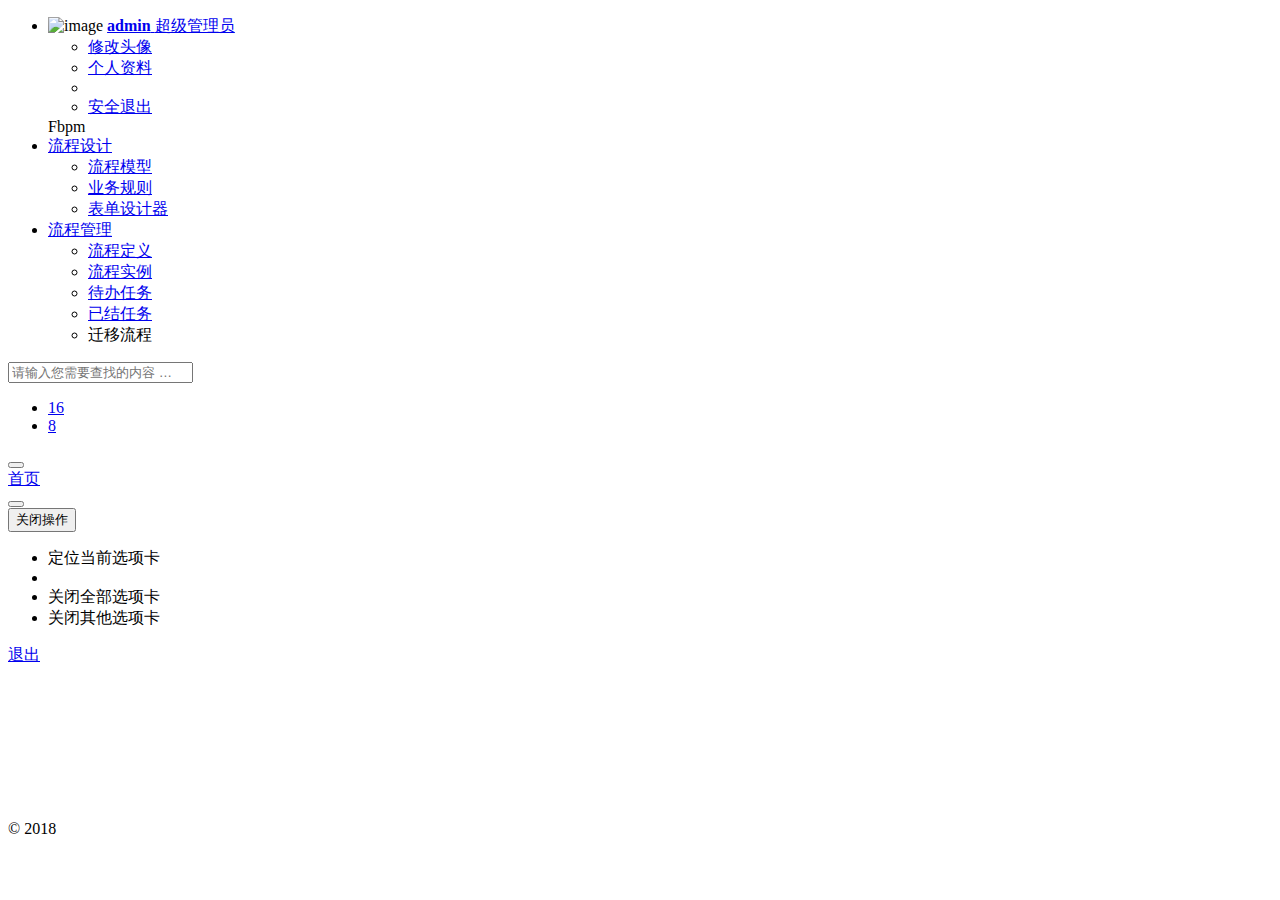
==== abpm-process-center/src/main/resources/templates/index.html @ 3f31bb49 "表单设计器" ====
<!DOCTYPE html>
<html>
<head>
    <meta charset="utf-8">
    <meta name="viewport" content="width=device-width, initial-scale=1.0">
    <meta name="renderer" content="webkit">
    <meta http-equiv="Cache-Control" content="no-siteapp" />
    <title>Fbpm工作流 - 主页</title>
    <!--[if lt IE 9]>
    <meta http-equiv="refresh" content="0;ie.html" />
    <![endif]-->
    <link rel="shortcut icon" href="favicon.ico">
    <link href="hplus/css/bootstrap.min.css?v=3.3.6" rel="stylesheet">
    <link href="hplus/css/font-awesome.min.css?v=4.4.0" rel="stylesheet">
    <link href="hplus/css/animate.min.css" rel="stylesheet">
    <link href="hplus/css/style.min.css?v=4.1.0" rel="stylesheet">
</head>

<body class="fixed-sidebar full-height-layout gray-bg" style="overflow:hidden">
<div id="wrapper">
    <!--左侧导航开始-->
    <nav class="navbar-default navbar-static-side" role="navigation">
        <div class="nav-close"><i class="fa fa-times-circle"></i>
        </div>
        <div class="sidebar-collapse">
            <ul class="nav" id="side-menu">
                <li class="nav-header">
                    <div class="dropdown profile-element">
                        <span><img alt="image" class="img-circle" src="hplus/img/profile_small.jpg" /></span>
                        <a data-toggle="dropdown" class="dropdown-toggle" href="#">
                                <span class="clear">
                               <span class="block m-t-xs"><strong class="font-bold">admin</strong></span>
                                <span class="text-muted text-xs block">超级管理员<b class="caret"></b></span>
                                </span>
                        </a>
                        <ul class="dropdown-menu animated fadeInRight m-t-xs">
                            <li><a class="J_menuItem" href="form_avatar.html">修改头像</a>
                            </li>
                            <li><a class="J_menuItem" href="profile.html">个人资料</a>
                            </li>
                            <li class="divider"></li>
                            <li><a href="/logout">安全退出</a>
                            </li>
                        </ul>
                    </div>
                    <div class="logo-element">Fbpm
                    </div>
                </li>
                <li class="active">
                    <a href="#">
                        <i class="fa fa fa-codepen"></i>
                        <span class="nav-label">流程设计</span>
                        <span class="fa arrow"></span>
                    </a>
                    <ul class="nav nav-second-level">
                        <li>
                            <a class="J_menuItem" href="/modler/index.html">流程模型</a>
                        </li>
                        <li>
                            <a class="J_menuItem" href="/bizRulesIndex">业务规则</a>
                        </li>
                        <li>
                            <a class="J_menuItem" href="/form/formIndex.html">表单设计器</a>
                        </li>
                    </ul>
                </li>
                <li class="active">
                    <a href="#">
                        <i class="fa fa-tasks"></i>
                        <span class="nav-label">流程管理</span>
                        <span class="fa arrow"></span>
                    </a>
                    <ul class="nav nav-second-level">
                        <li>
                            <a class="J_menuItem" href="/procDefIndex">流程定义</a>
                        </li>
                        <li>
                            <a class="J_menuItem" href="/procInstIndex">流程实例</a>
                        </li>
                        <li>
                            <a class="J_menuItem" href="/todoTaskIndex">待办任务</a>
                        </li>
                        <li>
                            <a class="J_menuItem" href="/completeTaskIndex">已结任务</a>
                        </li>
                        <li>
                            <a ng-click="showProcessDetails(process)" class="J_menuItem" >迁移流程</a>
                        </li>
                    </ul>
                </li>
            </ul>
        </div>
    </nav>
    <!--左侧导航结束-->
    <!--右侧部分开始-->
    <div id="page-wrapper" class="gray-bg dashbard-1">
        <div class="row border-bottom">
            <nav class="navbar navbar-static-top" role="navigation" style="margin-bottom: 0">
                <div class="navbar-header">
                    <a class="navbar-minimalize minimalize-styl-2 btn btn-primary " href="#">
                        <i class="fa fa-bars"></i>
                    </a>
                    <form role="search" class="navbar-form-custom" method="post" action="search_results.html">
                        <div class="form-group">
                            <input type="text" placeholder="请输入您需要查找的内容 …" class="form-control" name="top-search" id="top-search">
                        </div>
                    </form>
                </div>
                <ul class="nav navbar-top-links navbar-right">
                    <li class="dropdown">
                        <a class="dropdown-toggle count-info" data-toggle="dropdown" href="#">
                            <i class="fa fa-envelope"></i> <span class="label label-warning">16</span>
                        </a>
                    </li>
                    <li class="dropdown">
                        <a class="dropdown-toggle count-info" data-toggle="dropdown" href="#">
                            <i class="fa fa-bell"></i> <span class="label label-primary">8</span>
                        </a>
                        <ul class="dropdown-menu dropdown-alerts">
                        </ul>
                    </li>
                </ul>
            </nav>
        </div>
        <div class="row content-tabs">
            <button class="roll-nav roll-left J_tabLeft"><i class="fa fa-backward"></i>
            </button>
            <nav class="page-tabs J_menuTabs">
                <div class="page-tabs-content">
                    <a href="javascript:;" class="active J_menuTab" data-id="">首页</a>
                </div>
            </nav>
            <button class="roll-nav roll-right J_tabRight"><i class="fa fa-forward"></i>
            </button>
            <div class="btn-group roll-nav roll-right">
                <button class="dropdown J_tabClose" data-toggle="dropdown">关闭操作<span class="caret"></span>

                </button>
                <ul role="menu" class="dropdown-menu dropdown-menu-right">
                    <li class="J_tabShowActive"><a>定位当前选项卡</a>
                    </li>
                    <li class="divider"></li>
                    <li class="J_tabCloseAll"><a>关闭全部选项卡</a>
                    </li>
                    <li class="J_tabCloseOther"><a>关闭其他选项卡</a>
                    </li>
                </ul>
            </div>
            <a href="/logout" class="roll-nav roll-right J_tabExit"><i class="fa fa fa-sign-out"></i> 退出</a>
        </div>
        <div class="row J_mainContent" id="content-main">
            <iframe class="J_iframe" name="iframe0" width="100%" height="100%" src="" frameborder="0" data-id="" seamless></iframe>
        </div>
        <div class="footer">
            <div class="pull-right">&copy; 2018</div>
        </div>
    </div>
</div>
<script src="hplus/js/jquery.min.js?v=2.1.4"></script>
<script src="hplus/js/bootstrap.min.js?v=3.3.6"></script>
<script src="hplus/js/plugins/metisMenu/jquery.metisMenu.js"></script>
<script src="hplus/js/plugins/slimscroll/jquery.slimscroll.min.js"></script>
<script src="hplus/js/plugins/layer/layer.min.js"></script>
<script src="hplus/js/hplus.min.js?v=4.1.0"></script>
<script src="hplus/js/contabs.min.js" type="text/javascript"></script>
<script src="hplus/js/plugins/pace/pace.min.js"></script>
<script>
    $(function() {
        $('#side-menu').metisMenu(); // ul.nav#side-menu
    })
</script>
</body>
</html>
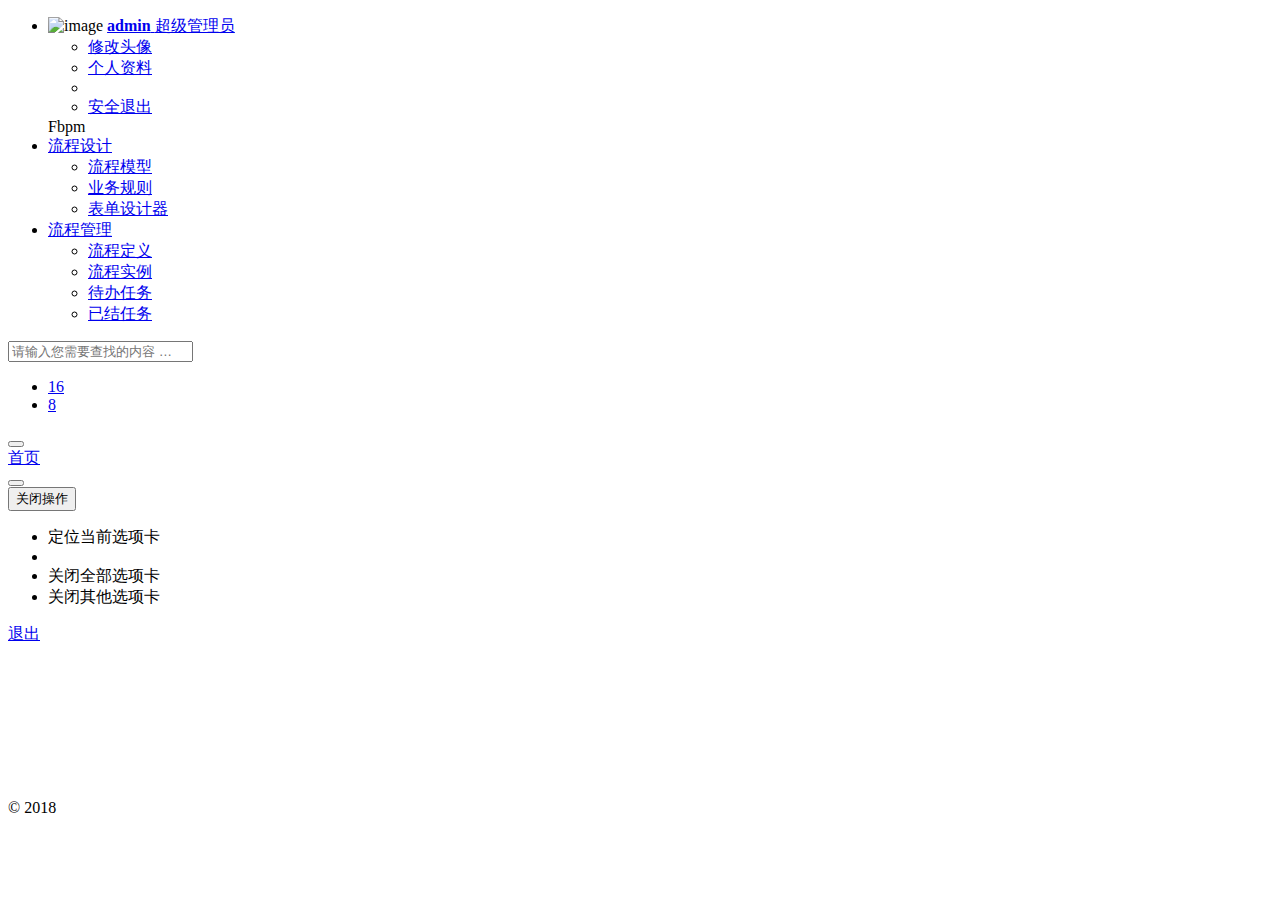
==== commit 48aac0a2: "表单设计器 --index" ====
--- a/abpm-process-center/src/main/resources/templates/index.html
+++ b/abpm-process-center/src/main/resources/templates/index.html
@@ -82,9 +82,6 @@
                         </li>
                         <li>
                             <a class="J_menuItem" href="/completeTaskIndex">已结任务</a>
-                        </li>
-                        <li>
-                            <a ng-click="showProcessDetails(process)" class="J_menuItem" >迁移流程</a>
                         </li>
                     </ul>
                 </li>
